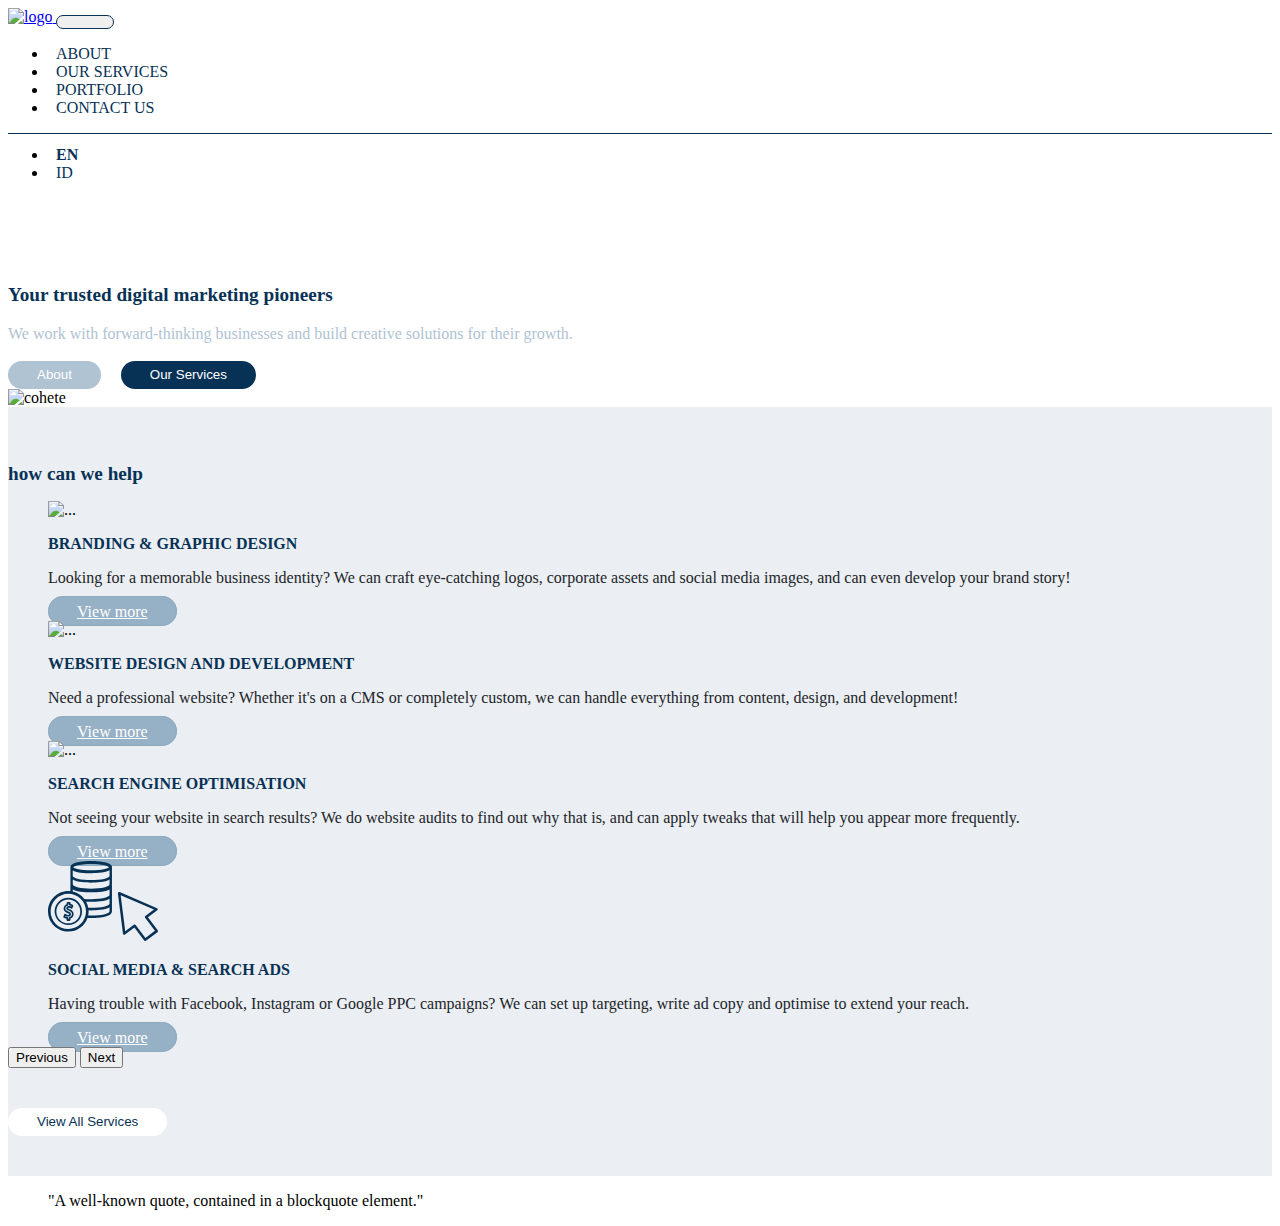
==== index.html @ 97f92f26 "First implement" ====
<!DOCTYPE html>
<html lang="en">
<head>
    <meta charset="UTF-8">
    <meta http-equiv="X-UA-Compatible" content="IE=edge">
    <meta name="viewport" content="width=device-width, initial-scale=1.0">
    <link href="https://cdn.jsdelivr.net/npm/bootstrap@5.1.3/dist/css/bootstrap.min.css" rel="stylesheet" integrity="sha384-1BmE4kWBq78iYhFldvKuhfTAU6auU8tT94WrHftjDbrCEXSU1oBoqyl2QvZ6jIW3" crossorigin="anonymous">
    <link rel="stylesheet" href="https://cdnjs.cloudflare.com/ajax/libs/animate.css/4.1.1/animate.min.css"/>
    <link rel="stylesheet" href="css/animate.css">
    <link rel="stylesheet" href="./Css/base.css">
    <title>Document</title>
</head>
<body>
    <header class="container-fluid">
        <nav class="navbar fixed-top px-3">
        <!-- preguntar la funcion del fix-top, porque la imagen no aparecia -->
            <a class="navbar-brand py-2" href="./index.html">
                <img class="img-fluid" src="https://buildonauts.com/images/logo-full.svg" alt="logo">
            </a>
            <button class="btn" data-bs-toggle="collapse" href="#menu" role="button" aria-expanded="false" aria-controls="menu"><i class="fas fa-bars"></i></button>
            <div class="collapse navbar-collapse" id="menu">
                <!-- preguntar sobre el navbar-nav y el nav-item, si es necesario y que hacen -->
                <ul class="navbar-nav">
                    <li class="nav-item">
                        <a class="nav-link" href="">ABOUT</a>
                    </li>
                    <li class="nav-item">
                        <a class="nav-link" href="">OUR SERVICES</a>
                    </li>
                    <li class="nav-item">
                        <a class="nav-link" href="">PORTFOLIO</a>
                    </li>
                    <li class="nav-item">
                        <a class="nav-link" href="">CONTACT US</a>
                    </li>
                </ul>
                <ul class="navbar-nav" id="idioma">
                    <li class="nav-item">
                        <a class="nav-link active" href="">EN</a>
                    </li>
                    <li class="nav-item">
                        <a class="nav-link" href="">ID</a>
                    </li>
                </ul>
            </div>
        </nav>
    </header>
    <main>
        <!-- preguntar porque debo poner padding en el main, ademas que en la pagina principal el texto se va debajo del nav y en el mio se pone encima -->
        <section class="container py-3 information">
            <div class="row">
                <div class="col-10">
                    <h2 class="animate__animated animate__fadeInUp">Your trusted digital marketing pioneers</h2>
                    <p>We work with forward-thinking businesses and build creative solutions for their growth.</p>
                    <button class="btn btn-1">About</button>
                    <button class="btn btn-2">Our Services</button>
                </div>
                <div class="col-2 align-self-center">
                    <img src="https://buildonauts.com/images/rocket.svg" alt="cohete">
                </div>
            </div>    
        </section>
        <section class="container utilities">
            <div class="text-center mb-5">
                <h2 class="text-uppercase">how can we help</h2>
            </div>
            <div id="carousel" class="carousel slide text-center" data-bs-ride="carousel" data-bs-interval="false">
                <div class="carousel-inner">
                    <div class="carousel-item active">
                        <img class="img-fluid" src="https://buildonauts.com/images/icons/branding-and-graphic-design.svg" class="d-block w-100" alt="...">
                        <h3>BRANDING & GRAPHIC DESIGN</h3>
                        <p>Looking for a memorable business identity? We can craft eye-catching logos, corporate assets and social media images, and can even develop your brand story!</p>
                        <a class="btn" href="">View more</a>
                    </div>
                    <div class="carousel-item">
                        <img class="img-fluid" src="https://buildonauts.com/images/icons/website-design-and-development.svg" class="d-block w-100" alt="...">
                        <h3>WEBSITE DESIGN AND DEVELOPMENT</h3>
                        <p>Need a professional website? Whether it's on a CMS or completely custom, we can handle everything from content, design, and development!</p>
                        <a class="btn" href="">View more</a>
                    </div>
                    <div class="carousel-item">
                        <img class="img-fluid" src="https://buildonauts.com/images/icons/search-engine-optimisation.svg" class="d-block w-100" alt="...">
                        <h3>SEARCH ENGINE OPTIMISATION</h3>
                        <p>Not seeing your website in search results? We do website audits to find out why that is, and can apply tweaks that will help you appear more frequently.</p>    
                        <a class="btn" href="">View more</a>
                    </div>
                    <div class="carousel-item">
                        <img class="img-fluid" src="./iconos/social-media-and-search-ads.svg" class="d-block w-100" alt="...">
                        <h3>SOCIAL MEDIA & SEARCH ADS</h3>
                        <p>Having trouble with Facebook, Instagram or Google PPC campaigns? We can set up targeting, write ad copy and optimise to extend your reach.</p>    
                        <a class="btn" href="">View more</a>
                    </div>
                </div>
                <button class="carousel-control-prev" type="button" data-bs-target="#carousel" data-bs-slide="prev">
                  <span class="carousel-control-prev-icon" aria-hidden="true"></span>
                  <span class="visually-hidden">Previous</span>
                </button>
                <button class="carousel-control-next" type="button" data-bs-target="#carousel" data-bs-slide="next">
                  <span class="carousel-control-next-icon" aria-hidden="true"></span>
                  <span class="visually-hidden">Next</span>
                </button>
              </div>
            <div class="info-bottom text-center">
                <button class="btn justify-self-center" type="button">View All Services</button>
            </div>
        </section>
        <blockquote class="blockquote">
            <p>"A well-known quote, contained in a blockquote element."</p>
          </blockquote>
    </main>

    <script src="https://cdn.jsdelivr.net/npm/bootstrap@5.1.3/dist/js/bootstrap.bundle.min.js" integrity="sha384-ka7Sk0Gln4gmtz2MlQnikT1wXgYsOg+OMhuP+IlRH9sENBO0LRn5q+8nbTov4+1p" crossorigin="anonymous"></script>   
    <script src="https://kit.fontawesome.com/42577673b0.js" crossorigin="anonymous"></script>

</body>
</html>
---- Css/base.css ----
body h2 {
  font-size: 1.2rem;
  color: #073256;
  font-weight: 700;
}

body h3 {
  font-size: 1rem;
  color: #073256;
  font-weight: 700;
}

body .btn {
  border-radius: 30px;
  padding: 0.35rem 1.75rem;
}

.navbar {
  background-color: #fff;
}

.navbar-brand img {
  height: 40px;
}

.btn {
  color: #073256;
  border: solid 1px #073256;
}

.navbar-nav li a {
  text-decoration: none;
  color: #073256;
  padding: 8px;
}

#idioma {
  -webkit-box-orient: horizontal;
  -webkit-box-direction: normal;
      -ms-flex-direction: row;
          flex-direction: row;
  border-top: solid 1px #073256;
  padding-top: 0.75rem;
  margin-top: 0.75rem;
}

#idioma li a {
  margin-right: 20px;
}

#idioma li .active {
  font-weight: bold;
}

main {
  padding-top: 70px;
}

.information p {
  color: #afc3d3;
  line-height: 1.45;
}

.information .btn {
  border-radius: 30px;
  color: #fff;
  border: 1px solid transparent;
}

.information .btn-1 {
  background-color: #afc3d3;
  margin-right: 1rem;
}

.information .btn-2 {
  background-color: #073256;
}

.utilities {
  background-color: rgba(58, 86, 125, 0.1);
  padding: 40px 0;
}

.utilities .carousel {
  padding-bottom: 40px;
}

.utilities .carousel .carousel-inner {
  padding: 0 40px;
}

.utilities .carousel .carousel-item img {
  max-height: 80px;
}

.utilities .carousel .carousel-item p {
  color: #212529;
}

.utilities .carousel .carousel-control-prev {
  left: -10px;
}

.utilities .carousel .carousel-control-next {
  right: -10px;
}

.utilities .carousel .btn {
  background-color: #96b0c5;
  border-color: #8eaac1;
  color: #fff;
}

.utilities .info-bottom .btn {
  background-color: #fff;
  border-color: transparent;
}
/*# sourceMappingURL=base.css.map */
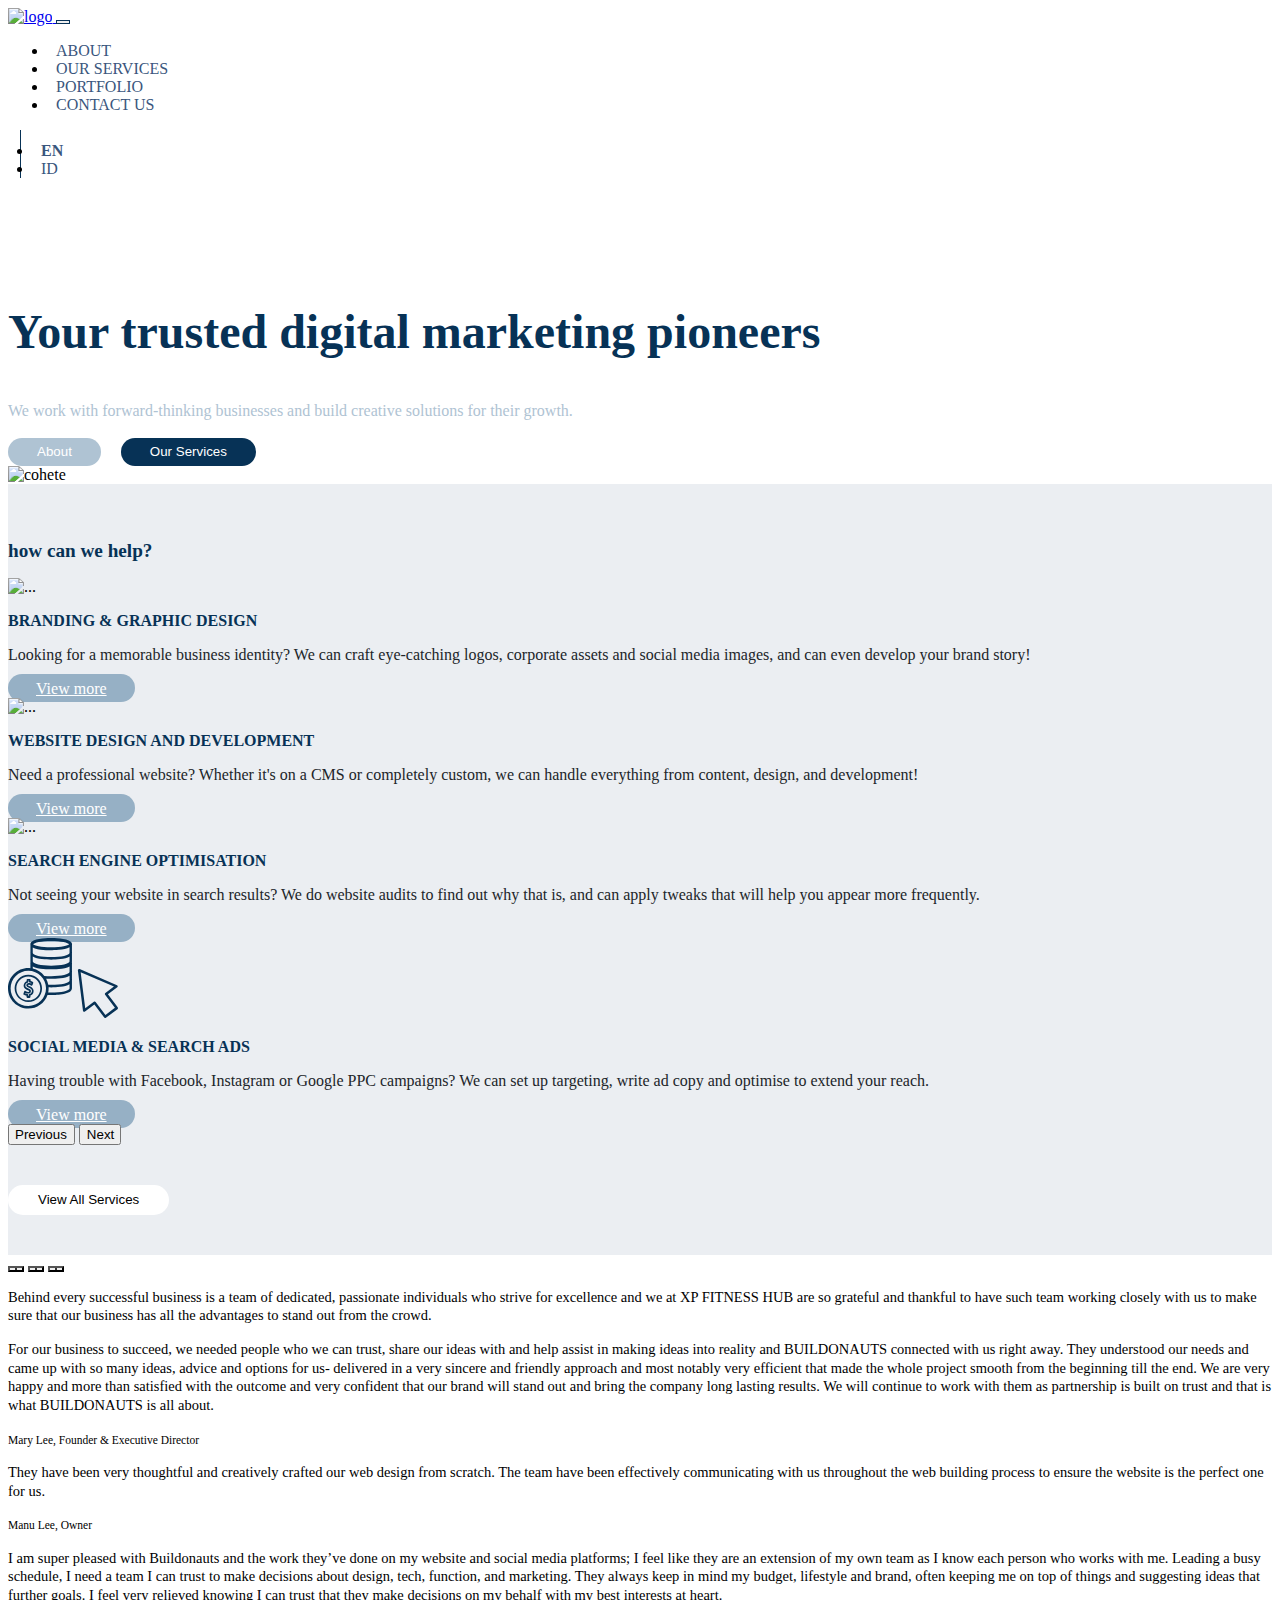
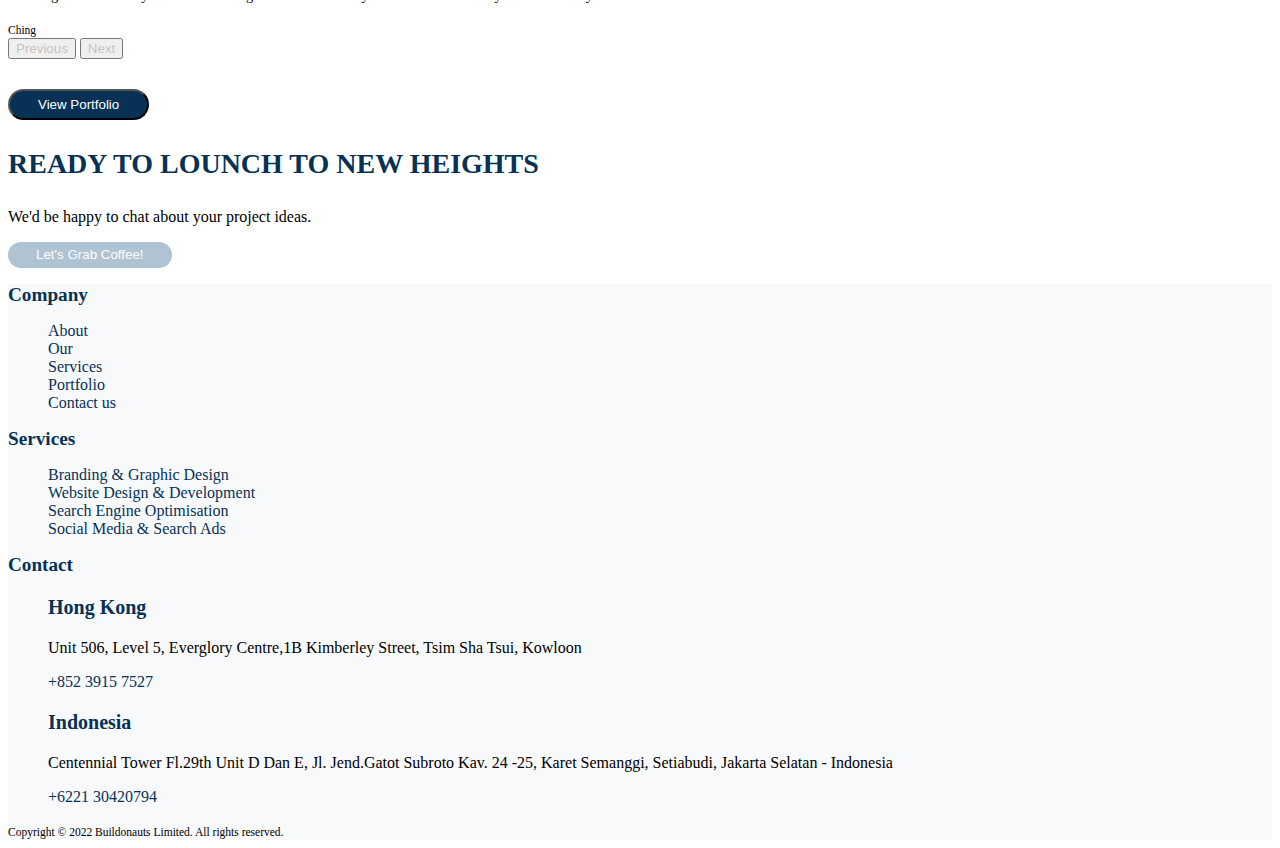
==== commit c661a26e: "Main page done" ====
--- a/index.html
+++ b/index.html
@@ -12,15 +12,15 @@
 </head>
 <body>
     <header class="container-fluid">
-        <nav class="navbar fixed-top px-3">
+        <nav class="navbar fixed-top px-3 navbar-expand-lg">
         <!-- preguntar la funcion del fix-top, porque la imagen no aparecia -->
             <a class="navbar-brand py-2" href="./index.html">
                 <img class="img-fluid" src="https://buildonauts.com/images/logo-full.svg" alt="logo">
             </a>
-            <button class="btn" data-bs-toggle="collapse" href="#menu" role="button" aria-expanded="false" aria-controls="menu"><i class="fas fa-bars"></i></button>
+            <button class="navbar-toggler" data-bs-toggle="collapse" href="#menu" role="button" aria-expanded="false" aria-controls="menu"><i class="fas fa-bars"></i></button>
             <div class="collapse navbar-collapse" id="menu">
                 <!-- preguntar sobre el navbar-nav y el nav-item, si es necesario y que hacen -->
-                <ul class="navbar-nav">
+                <ul class="navbar-nav ms-auto">
                     <li class="nav-item">
                         <a class="nav-link" href="">ABOUT</a>
                     </li>
@@ -34,12 +34,12 @@
                         <a class="nav-link" href="">CONTACT US</a>
                     </li>
                 </ul>
-                <ul class="navbar-nav" id="idioma">
-                    <li class="nav-item">
-                        <a class="nav-link active" href="">EN</a>
-                    </li>
-                    <li class="nav-item">
-                        <a class="nav-link" href="">ID</a>
+                <ul class="navbar-nav mt-lg-0 pt-lg-0" id="idioma">
+                    <li class="nav-item">
+                        <a class="nav-link active m-lg-0" href="">EN</a>
+                    </li>
+                    <li class="nav-item">
+                        <a class="nav-link m-lg-0" href="">ID</a>
                     </li>
                 </ul>
             </div>
@@ -47,25 +47,25 @@
     </header>
     <main>
         <!-- preguntar porque debo poner padding en el main, ademas que en la pagina principal el texto se va debajo del nav y en el mio se pone encima -->
-        <section class="container py-3 information">
+        <section id="introduction" class="container py-3 information">
             <div class="row">
-                <div class="col-10">
+                <div class="col-10 col-md-8">
                     <h2 class="animate__animated animate__fadeInUp">Your trusted digital marketing pioneers</h2>
                     <p>We work with forward-thinking businesses and build creative solutions for their growth.</p>
                     <button class="btn btn-1">About</button>
                     <button class="btn btn-2">Our Services</button>
                 </div>
-                <div class="col-2 align-self-center">
+                <div class="col-2 col-md-4 align-self-center">
                     <img src="https://buildonauts.com/images/rocket.svg" alt="cohete">
                 </div>
             </div>    
         </section>
-        <section class="container utilities">
+        <section class="container-fluid utilities">
             <div class="text-center mb-5">
-                <h2 class="text-uppercase">how can we help</h2>
+                <h2 class="text-uppercase">how can we help?</h2>
             </div>
             <div id="carousel" class="carousel slide text-center" data-bs-ride="carousel" data-bs-interval="false">
-                <div class="carousel-inner">
+                <div class="carousel-inner px-5">
                     <div class="carousel-item active">
                         <img class="img-fluid" src="https://buildonauts.com/images/icons/branding-and-graphic-design.svg" class="d-block w-100" alt="...">
                         <h3>BRANDING & GRAPHIC DESIGN</h3>
@@ -104,10 +104,131 @@
                 <button class="btn justify-self-center" type="button">View All Services</button>
             </div>
         </section>
-        <blockquote class="blockquote">
-            <p>"A well-known quote, contained in a blockquote element."</p>
-          </blockquote>
+
+        <div id="carousel_quotes" class="carousel slide px-3 py-4" data-bs-ride="carousel">
+            <span>
+                <i class="fas fa-quote-left"></i>
+            </span>
+            <div class="carousel-indicators">
+              <button type="button" data-bs-target="#carousel_quotes" data-bs-slide-to="0" class="active" aria-current="true" aria-label="Slide 1"></button>
+              <button type="button" data-bs-target="#carousel_quotes" data-bs-slide-to="1" aria-label="Slide 2"></button>
+              <button type="button" data-bs-target="#carousel_quotes" data-bs-slide-to="2" aria-label="Slide 3"></button>
+            </div>
+            <div class="carousel-inner px-4">
+              <div class="carousel-item active">
+                <blockquote>
+                        <p>Behind every successful business is a team of dedicated, passionate individuals who strive for excellence and we at XP FITNESS HUB are so grateful and thankful to have such team working closely with us to make sure that our business has all the advantages to stand out from the crowd.</p>
+                        <p>For our business to succeed, we needed people who we can trust, share our ideas with and help assist in making ideas into reality and BUILDONAUTS connected with us right away. They understood our needs and came up with so many ideas, advice and options for us- delivered in a very sincere and friendly approach and most notably very efficient that made the whole project smooth from the beginning till the end.  We are very happy and more than satisfied with the outcome and very confident that our brand will stand out and bring the company long lasting results. We will continue to work with them as partnership is built on trust and that is what BUILDONAUTS is all about.</p>
+                        <small>Mary Lee, Founder & Executive Director</small>
+                </blockquote>
+              </div>
+              <div class="carousel-item">
+                <blockquote>
+                    <p>They have been very thoughtful and creatively crafted our web design from scratch. The team have been effectively communicating with us throughout the web building process to ensure the website is the perfect one for us.</p>
+                    <small>Manu Lee, Owner</small>
+                </blockquote>
+              </div>
+              <div class="carousel-item">
+                <blockquote>
+                    <p>I am super pleased with Buildonauts and the work they’ve done on my website and social media platforms; I feel like they are an extension of my own team as I know each person who works with me. Leading a busy schedule, I need a team I can trust to make decisions about design, tech, function, and marketing. They always keep in mind my budget, lifestyle and brand, often keeping me on top of things and suggesting ideas that further goals. I feel very relieved knowing I can trust that they make decisions on my behalf with my best interests at heart.</p>
+                    <small>Ching</small>
+                </blockquote>
+              </div>
+            </div>
+            <button class="carousel-control-prev" type="button" data-bs-target="#carousel_quotes" data-bs-slide="prev">
+              <span class="carousel-control-prev-icon" aria-hidden="true"></span>
+              <span class="visually-hidden">Previous</span>
+            </button>
+            <button class="carousel-control-next" type="button" data-bs-target="#carousel_quotes" data-bs-slide="next">
+              <span class="carousel-control-next-icon" aria-hidden="true"></span>
+              <span class="visually-hidden">Next</span>
+            </button>
+            <span class="final-quote">
+                <i class="fas fa-quote-right"></i>
+            </span>
+          </div>
+        
+        <div class="portfolio_button container-fluid text-center pb-5">
+            <button class="btn">
+                View Portfolio
+            </button>
+        </div> 
+        <div id="contact" class="container-fluid border-top text-center px-3 py-5 mb-4" >
+            <h3>READY TO LOUNCH TO NEW HEIGHTS</h3>
+            <p>We'd be happy to chat about your project ideas.</p>
+            <div class="container-fluid text-center">
+                <button class="btn">Let's Grab Coffee!</button>
+            </div>
+        </div>   
     </main>
+
+    <footer>
+        <div class="container py-5">
+            <div class="row">
+                <div class="col-4 col-md-2">
+                    <h2>
+                        Company
+                    </h2>
+                    <ul class="p-0">
+                        <li>
+                            <a href="">About</a>
+                        </li>
+                        <li>
+                            <a href="">Our</a>
+                        </li>
+                        <li>
+                            <a href="">Services</a>
+                        </li>
+                        <li>
+                            <a href="">Portfolio</a>
+                        </li>
+                        <li>
+                            <a href="">Contact us</a>
+                        </li>
+                    </ul>
+                </div>
+                <div class="col-8 col-md-4">
+                    <h2>Services</h2>
+                    <ul class="p-0">
+                        <li>
+                            <a href="">Branding & Graphic Design</a>
+                        </li>
+                        <li>
+                            <a href="">Website Design & Development</a>
+                        </li>
+                        <li>
+                            <a href="">Search Engine Optimisation</a>
+                        </li>
+                        <li>
+                            <a href="">Social Media & Search Ads</a>
+                        </li>
+                    </ul>
+                </div>
+                <div class="col-12 col-md-6">
+                    <h2>Contact</h2>
+                    <ul class="p-0">
+                        <li class="mb-4">
+                            <h3>Hong Kong</h3>
+                            <p class="mb-1">Unit 506, Level 5, Everglory Centre,1B Kimberley Street, Tsim Sha Tsui, Kowloon</p>
+                            <a href="">+852 3915 7527</a>
+                        </li>
+                        <li class="mb-4">
+                            <h3>Indonesia</h3>
+                            <p class="mb-1">Centennial Tower Fl.29th Unit D Dan E, Jl. Jend.Gatot Subroto Kav. 24 -25, Karet Semanggi, Setiabudi, Jakarta Selatan - Indonesia</p>
+                            <a href="">+6221 30420794
+                            </a>
+                        </li>
+                    </ul>
+                </div>
+            </div>
+            <div class="row">
+                <div class="col text-center">
+                    <small>
+                        Copyright © 2022 Buildonauts Limited. All rights reserved.
+                    </small>
+                </div>
+            </div>
+    </footer>
 
     <script src="https://cdn.jsdelivr.net/npm/bootstrap@5.1.3/dist/js/bootstrap.bundle.min.js" integrity="sha384-ka7Sk0Gln4gmtz2MlQnikT1wXgYsOg+OMhuP+IlRH9sENBO0LRn5q+8nbTov4+1p" crossorigin="anonymous"></script>   
     <script src="https://kit.fontawesome.com/42577673b0.js" crossorigin="anonymous"></script>
--- a/Css/base.css
+++ b/Css/base.css
@@ -23,15 +23,19 @@
   height: 40px;
 }
 
-.btn {
+.navbar-toggler {
   color: #073256;
   border: solid 1px #073256;
 }
 
 .navbar-nav li a {
   text-decoration: none;
-  color: #073256;
+  color: #3a567D;
   padding: 8px;
+}
+
+.navbar-nav li a:hover {
+  color: #212529;
 }
 
 #idioma {
@@ -56,6 +60,10 @@
   padding-top: 70px;
 }
 
+#introduction img {
+  max-height: 50vh;
+}
+
 .information p {
   color: #afc3d3;
   line-height: 1.45;
@@ -85,10 +93,6 @@
   padding-bottom: 40px;
 }
 
-.utilities .carousel .carousel-inner {
-  padding: 0 40px;
-}
-
 .utilities .carousel .carousel-item img {
   max-height: 80px;
 }
@@ -98,11 +102,29 @@
 }
 
 .utilities .carousel .carousel-control-prev {
-  left: -10px;
+  padding-left: 5px;
+  -webkit-box-pack: start;
+      -ms-flex-pack: start;
+          justify-content: flex-start;
+}
+
+.utilities .carousel .carousel-control-prev .carousel-control-prev-icon {
+  background-image: url("../iconos/arrow-alt-circle-right-solid.svg ");
+  width: 20px;
+  height: 20px;
 }
 
 .utilities .carousel .carousel-control-next {
-  right: -10px;
+  padding-right: 5px;
+  -webkit-box-pack: end;
+      -ms-flex-pack: end;
+          justify-content: flex-end;
+}
+
+.utilities .carousel .carousel-control-next .carousel-control-next-icon {
+  background-image: url("../iconos/chevron-circle-right-solid.svg");
+  width: 20px;
+  height: 20px;
 }
 
 .utilities .carousel .btn {
@@ -115,4 +137,95 @@
   background-color: #fff;
   border-color: transparent;
 }
+
+#carousel_quotes {
+  margin-bottom: 30px;
+}
+
+#carousel_quotes blockquote {
+  margin: 0;
+  font-size: 14.5px;
+  line-height: 1.3;
+}
+
+#carousel_quotes blockquote small {
+  font-size: 11.5px;
+}
+
+#carousel_quotes span {
+  color: #00000036;
+}
+
+#carousel_quotes .final-quote {
+  display: -webkit-box;
+  display: -ms-flexbox;
+  display: flex;
+  -webkit-box-pack: end;
+      -ms-flex-pack: end;
+          justify-content: flex-end;
+}
+
+#carousel_quotes .carousel-indicators {
+  bottom: -20px;
+}
+
+#carousel_quotes .carousel-indicators button {
+  background-image: url("../iconos/circle-solid.svg");
+  background-repeat: no-repeat;
+  background-position: center;
+  height: 6px;
+}
+
+.portfolio_button button {
+  background-color: #073256;
+  color: #FFF;
+}
+
+#contact h3 {
+  font-size: 28px;
+}
+
+#contact button {
+  background-color: #afc3d3;
+  border: transparent;
+  color: #FFF;
+}
+
+footer {
+  background-color: #f8f9fa;
+}
+
+footer h3 {
+  font-size: 20px;
+}
+
+footer ul li {
+  list-style-type: none;
+}
+
+footer ul li a {
+  text-decoration: none;
+  color: #073256;
+}
+
+footer ul li a:hover {
+  color: #223249;
+  text-decoration: underline;
+}
+
+footer small {
+  font-size: 11.5px;
+}
+
+@media (min-width: 768px) {
+  #introduction h2 {
+    font-size: 3rem;
+  }
+  #idioma {
+    border-top: none;
+    border-left: solid 1px #073256;
+    padding-left: 0.75rem;
+    margin-left: 0.75rem;
+  }
+}
 /*# sourceMappingURL=base.css.map */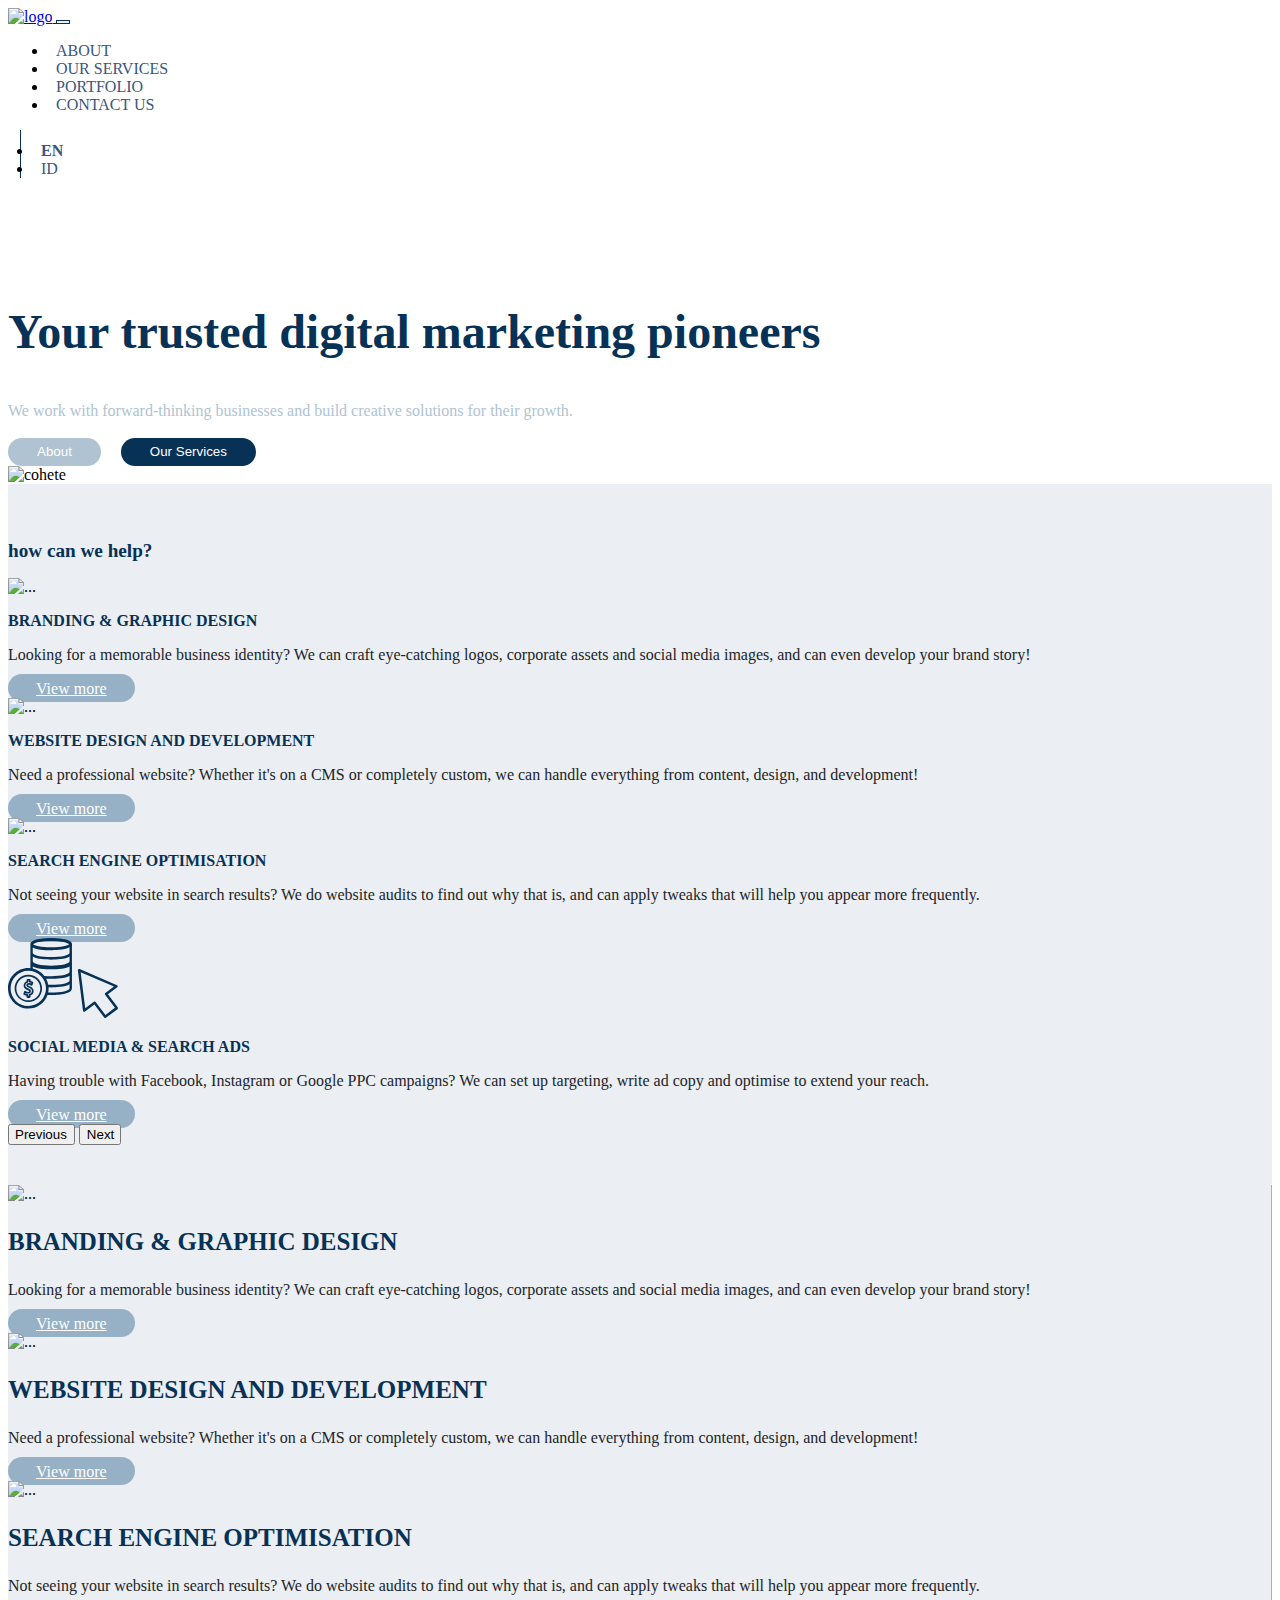
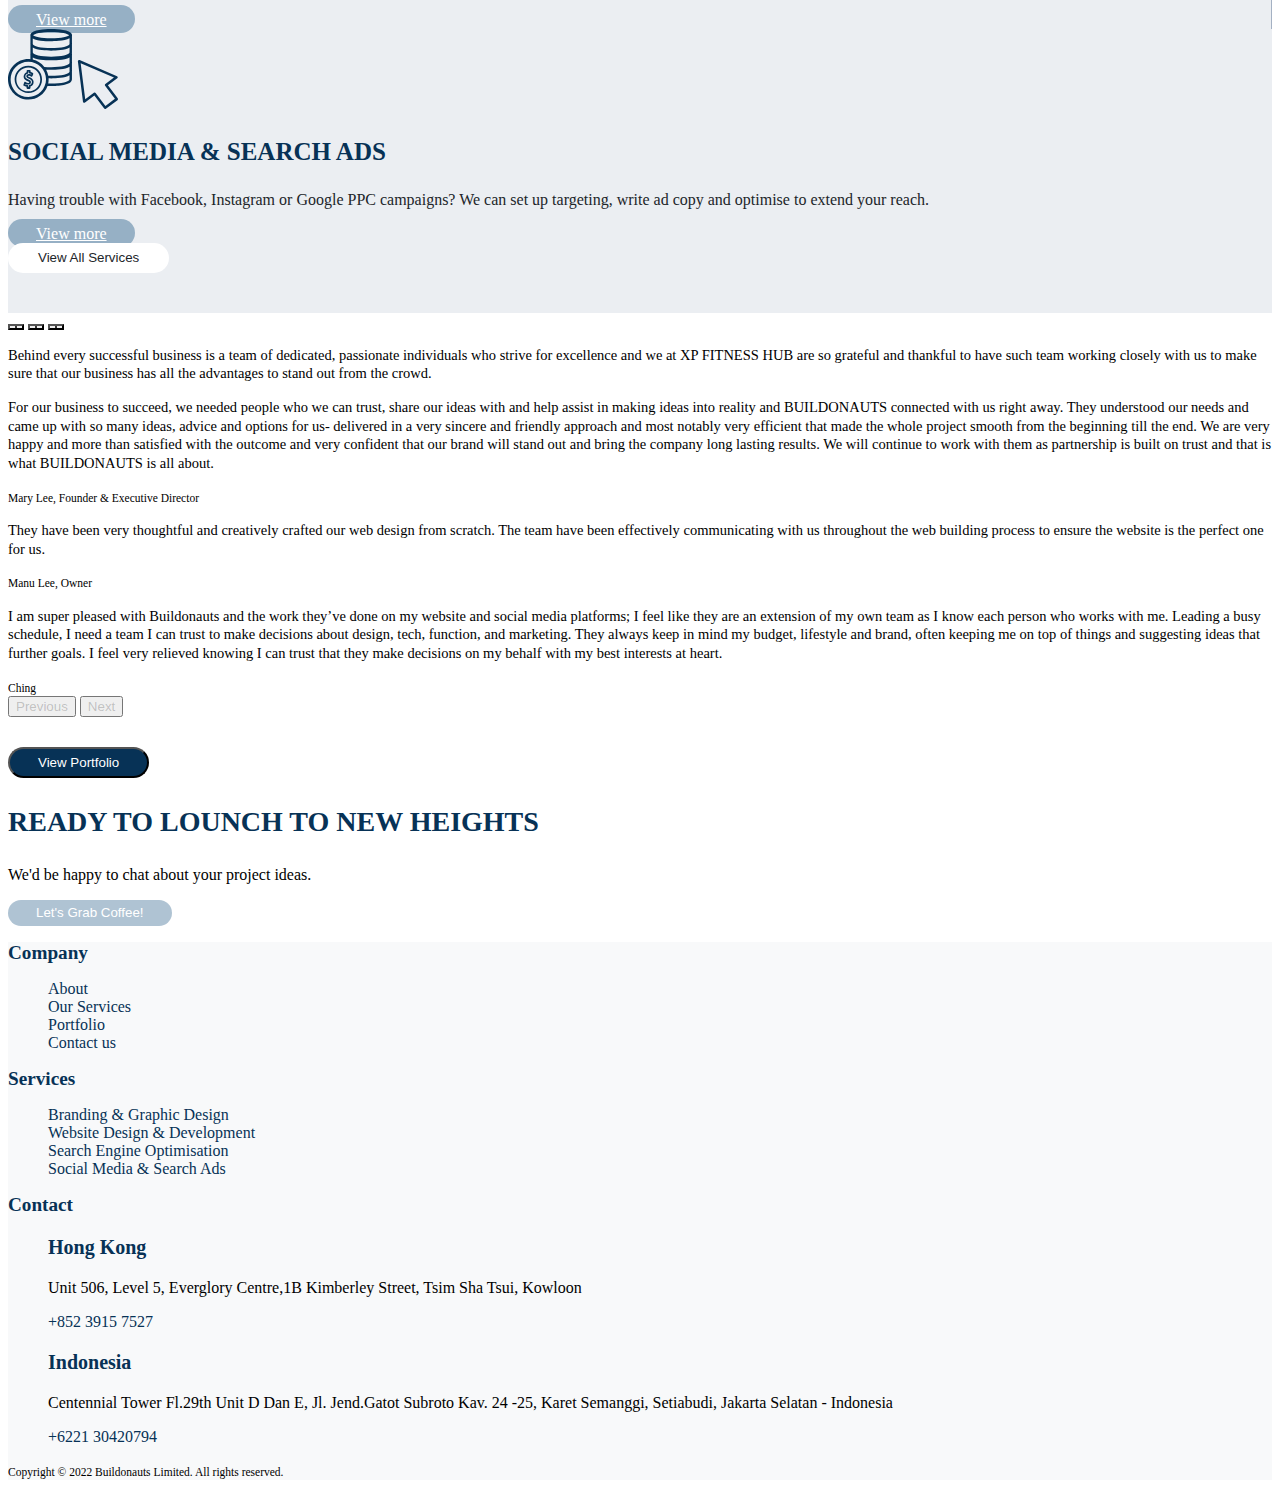
==== commit 51fc3caa: "Our Services added" ====
--- a/index.html
+++ b/index.html
@@ -1,19 +1,21 @@
 <!DOCTYPE html>
 <html lang="en">
+
 <head>
     <meta charset="UTF-8">
     <meta http-equiv="X-UA-Compatible" content="IE=edge">
     <meta name="viewport" content="width=device-width, initial-scale=1.0">
     <link href="https://cdn.jsdelivr.net/npm/bootstrap@5.1.3/dist/css/bootstrap.min.css" rel="stylesheet" integrity="sha384-1BmE4kWBq78iYhFldvKuhfTAU6auU8tT94WrHftjDbrCEXSU1oBoqyl2QvZ6jIW3" crossorigin="anonymous">
-    <link rel="stylesheet" href="https://cdnjs.cloudflare.com/ajax/libs/animate.css/4.1.1/animate.min.css"/>
+    <link rel="stylesheet" href="https://cdnjs.cloudflare.com/ajax/libs/animate.css/4.1.1/animate.min.css" />
     <link rel="stylesheet" href="css/animate.css">
     <link rel="stylesheet" href="./Css/base.css">
     <title>Document</title>
 </head>
+
 <body>
     <header class="container-fluid">
         <nav class="navbar fixed-top px-3 navbar-expand-lg">
-        <!-- preguntar la funcion del fix-top, porque la imagen no aparecia -->
+            <!-- preguntar la funcion del fix-top, porque la imagen no aparecia -->
             <a class="navbar-brand py-2" href="./index.html">
                 <img class="img-fluid" src="https://buildonauts.com/images/logo-full.svg" alt="logo">
             </a>
@@ -25,7 +27,7 @@
                         <a class="nav-link" href="">ABOUT</a>
                     </li>
                     <li class="nav-item">
-                        <a class="nav-link" href="">OUR SERVICES</a>
+                        <a class="nav-link" href="./services.html">OUR SERVICES</a>
                     </li>
                     <li class="nav-item">
                         <a class="nav-link" href="">PORTFOLIO</a>
@@ -58,13 +60,13 @@
                 <div class="col-2 col-md-4 align-self-center">
                     <img src="https://buildonauts.com/images/rocket.svg" alt="cohete">
                 </div>
-            </div>    
+            </div>
         </section>
         <section class="container-fluid utilities">
             <div class="text-center mb-5">
                 <h2 class="text-uppercase">how can we help?</h2>
             </div>
-            <div id="carousel" class="carousel slide text-center" data-bs-ride="carousel" data-bs-interval="false">
+            <div id="carousel" class="carousel slide text-center d-md-none" data-bs-ride="carousel" data-bs-interval="false">
                 <div class="carousel-inner px-5">
                     <div class="carousel-item active">
                         <img class="img-fluid" src="https://buildonauts.com/images/icons/branding-and-graphic-design.svg" class="d-block w-100" alt="...">
@@ -81,13 +83,13 @@
                     <div class="carousel-item">
                         <img class="img-fluid" src="https://buildonauts.com/images/icons/search-engine-optimisation.svg" class="d-block w-100" alt="...">
                         <h3>SEARCH ENGINE OPTIMISATION</h3>
-                        <p>Not seeing your website in search results? We do website audits to find out why that is, and can apply tweaks that will help you appear more frequently.</p>    
+                        <p>Not seeing your website in search results? We do website audits to find out why that is, and can apply tweaks that will help you appear more frequently.</p>
                         <a class="btn" href="">View more</a>
                     </div>
                     <div class="carousel-item">
                         <img class="img-fluid" src="./iconos/social-media-and-search-ads.svg" class="d-block w-100" alt="...">
                         <h3>SOCIAL MEDIA & SEARCH ADS</h3>
-                        <p>Having trouble with Facebook, Instagram or Google PPC campaigns? We can set up targeting, write ad copy and optimise to extend your reach.</p>    
+                        <p>Having trouble with Facebook, Instagram or Google PPC campaigns? We can set up targeting, write ad copy and optimise to extend your reach.</p>
                         <a class="btn" href="">View more</a>
                     </div>
                 </div>
@@ -99,7 +101,35 @@
                   <span class="carousel-control-next-icon" aria-hidden="true"></span>
                   <span class="visually-hidden">Next</span>
                 </button>
-              </div>
+            </div>
+            <div class="container-fluid text-center utilities-column d-none d-md-block">
+                <div class="row mb-3">
+                    <div class="col-3 information-cards">
+                        <img class="img-fluid" src="https://buildonauts.com/images/icons/branding-and-graphic-design.svg" class="d-block w-100" alt="...">
+                        <h3>BRANDING & GRAPHIC DESIGN</h3>
+                        <p>Looking for a memorable business identity? We can craft eye-catching logos, corporate assets and social media images, and can even develop your brand story!</p>
+                        <a class="btn" href="">View more</a>
+                    </div>
+                    <div class="col-3 information-cards">
+                        <img class="img-fluid" src="https://buildonauts.com/images/icons/website-design-and-development.svg" class="d-block w-100" alt="...">
+                        <h3>WEBSITE DESIGN AND DEVELOPMENT</h3>
+                        <p>Need a professional website? Whether it's on a CMS or completely custom, we can handle everything from content, design, and development!</p>
+                        <a class="btn" href="">View more</a>
+                    </div>
+                    <div class="col-3 information-cards">
+                        <img class="img-fluid" src="https://buildonauts.com/images/icons/search-engine-optimisation.svg" class="d-block w-100" alt="...">
+                        <h3>SEARCH ENGINE OPTIMISATION</h3>
+                        <p>Not seeing your website in search results? We do website audits to find out why that is, and can apply tweaks that will help you appear more frequently.</p>
+                        <a class="btn" href="">View more</a>
+                    </div>
+                    <div class="col-3">
+                        <img class="img-fluid" src="./iconos/social-media-and-search-ads.svg" class="d-block w-100" alt="...">
+                        <h3>SOCIAL MEDIA & SEARCH ADS</h3>
+                        <p>Having trouble with Facebook, Instagram or Google PPC campaigns? We can set up targeting, write ad copy and optimise to extend your reach.</p>
+                        <a class="btn" href="">View more</a>
+                    </div>
+                </div>
+            </div>
             <div class="info-bottom text-center">
                 <button class="btn justify-self-center" type="button">View All Services</button>
             </div>
@@ -110,30 +140,35 @@
                 <i class="fas fa-quote-left"></i>
             </span>
             <div class="carousel-indicators">
-              <button type="button" data-bs-target="#carousel_quotes" data-bs-slide-to="0" class="active" aria-current="true" aria-label="Slide 1"></button>
-              <button type="button" data-bs-target="#carousel_quotes" data-bs-slide-to="1" aria-label="Slide 2"></button>
-              <button type="button" data-bs-target="#carousel_quotes" data-bs-slide-to="2" aria-label="Slide 3"></button>
+                <button type="button" data-bs-target="#carousel_quotes" data-bs-slide-to="0" class="active" aria-current="true" aria-label="Slide 1"></button>
+                <button type="button" data-bs-target="#carousel_quotes" data-bs-slide-to="1" aria-label="Slide 2"></button>
+                <button type="button" data-bs-target="#carousel_quotes" data-bs-slide-to="2" aria-label="Slide 3"></button>
             </div>
             <div class="carousel-inner px-4">
-              <div class="carousel-item active">
-                <blockquote>
-                        <p>Behind every successful business is a team of dedicated, passionate individuals who strive for excellence and we at XP FITNESS HUB are so grateful and thankful to have such team working closely with us to make sure that our business has all the advantages to stand out from the crowd.</p>
-                        <p>For our business to succeed, we needed people who we can trust, share our ideas with and help assist in making ideas into reality and BUILDONAUTS connected with us right away. They understood our needs and came up with so many ideas, advice and options for us- delivered in a very sincere and friendly approach and most notably very efficient that made the whole project smooth from the beginning till the end.  We are very happy and more than satisfied with the outcome and very confident that our brand will stand out and bring the company long lasting results. We will continue to work with them as partnership is built on trust and that is what BUILDONAUTS is all about.</p>
+                <div class="carousel-item active">
+                    <blockquote>
+                        <p>Behind every successful business is a team of dedicated, passionate individuals who strive for excellence and we at XP FITNESS HUB are so grateful and thankful to have such team working closely with us to make sure that our business
+                            has all the advantages to stand out from the crowd.</p>
+                        <p>For our business to succeed, we needed people who we can trust, share our ideas with and help assist in making ideas into reality and BUILDONAUTS connected with us right away. They understood our needs and came up with so many
+                            ideas, advice and options for us- delivered in a very sincere and friendly approach and most notably very efficient that made the whole project smooth from the beginning till the end. We are very happy and more than satisfied
+                            with the outcome and very confident that our brand will stand out and bring the company long lasting results. We will continue to work with them as partnership is built on trust and that is what BUILDONAUTS is all about.</p>
                         <small>Mary Lee, Founder & Executive Director</small>
-                </blockquote>
-              </div>
-              <div class="carousel-item">
-                <blockquote>
-                    <p>They have been very thoughtful and creatively crafted our web design from scratch. The team have been effectively communicating with us throughout the web building process to ensure the website is the perfect one for us.</p>
-                    <small>Manu Lee, Owner</small>
-                </blockquote>
-              </div>
-              <div class="carousel-item">
-                <blockquote>
-                    <p>I am super pleased with Buildonauts and the work they’ve done on my website and social media platforms; I feel like they are an extension of my own team as I know each person who works with me. Leading a busy schedule, I need a team I can trust to make decisions about design, tech, function, and marketing. They always keep in mind my budget, lifestyle and brand, often keeping me on top of things and suggesting ideas that further goals. I feel very relieved knowing I can trust that they make decisions on my behalf with my best interests at heart.</p>
-                    <small>Ching</small>
-                </blockquote>
-              </div>
+                    </blockquote>
+                </div>
+                <div class="carousel-item">
+                    <blockquote>
+                        <p>They have been very thoughtful and creatively crafted our web design from scratch. The team have been effectively communicating with us throughout the web building process to ensure the website is the perfect one for us.</p>
+                        <small>Manu Lee, Owner</small>
+                    </blockquote>
+                </div>
+                <div class="carousel-item">
+                    <blockquote>
+                        <p>I am super pleased with Buildonauts and the work they’ve done on my website and social media platforms; I feel like they are an extension of my own team as I know each person who works with me. Leading a busy schedule, I need a
+                            team I can trust to make decisions about design, tech, function, and marketing. They always keep in mind my budget, lifestyle and brand, often keeping me on top of things and suggesting ideas that further goals. I feel very
+                            relieved knowing I can trust that they make decisions on my behalf with my best interests at heart.</p>
+                        <small>Ching</small>
+                    </blockquote>
+                </div>
             </div>
             <button class="carousel-control-prev" type="button" data-bs-target="#carousel_quotes" data-bs-slide="prev">
               <span class="carousel-control-prev-icon" aria-hidden="true"></span>
@@ -146,20 +181,20 @@
             <span class="final-quote">
                 <i class="fas fa-quote-right"></i>
             </span>
-          </div>
-        
+        </div>
+
         <div class="portfolio_button container-fluid text-center pb-5">
             <button class="btn">
                 View Portfolio
             </button>
-        </div> 
-        <div id="contact" class="container-fluid border-top text-center px-3 py-5 mb-4" >
+        </div>
+        <div id="contact" class="container-fluid border-top text-center px-3 py-5 mb-4">
             <h3>READY TO LOUNCH TO NEW HEIGHTS</h3>
             <p>We'd be happy to chat about your project ideas.</p>
             <div class="container-fluid text-center">
                 <button class="btn">Let's Grab Coffee!</button>
             </div>
-        </div>   
+        </div>
     </main>
 
     <footer>
@@ -174,10 +209,7 @@
                             <a href="">About</a>
                         </li>
                         <li>
-                            <a href="">Our</a>
-                        </li>
-                        <li>
-                            <a href="">Services</a>
+                            <a href="./services.html">Our Services</a>
                         </li>
                         <li>
                             <a href="">Portfolio</a>
@@ -230,8 +262,9 @@
             </div>
     </footer>
 
-    <script src="https://cdn.jsdelivr.net/npm/bootstrap@5.1.3/dist/js/bootstrap.bundle.min.js" integrity="sha384-ka7Sk0Gln4gmtz2MlQnikT1wXgYsOg+OMhuP+IlRH9sENBO0LRn5q+8nbTov4+1p" crossorigin="anonymous"></script>   
+    <script src="https://cdn.jsdelivr.net/npm/bootstrap@5.1.3/dist/js/bootstrap.bundle.min.js" integrity="sha384-ka7Sk0Gln4gmtz2MlQnikT1wXgYsOg+OMhuP+IlRH9sENBO0LRn5q+8nbTov4+1p" crossorigin="anonymous"></script>
     <script src="https://kit.fontawesome.com/42577673b0.js" crossorigin="anonymous"></script>
 
 </body>
+
 </html>--- a/Css/base.css
+++ b/Css/base.css
@@ -89,16 +89,22 @@
   padding: 40px 0;
 }
 
+.utilities img {
+  max-height: 80px;
+}
+
+.utilities p {
+  color: #212529;
+}
+
+.utilities .btn {
+  background-color: #96b0c5;
+  border-color: #8eaac1;
+  color: #fff;
+}
+
 .utilities .carousel {
   padding-bottom: 40px;
-}
-
-.utilities .carousel .carousel-item img {
-  max-height: 80px;
-}
-
-.utilities .carousel .carousel-item p {
-  color: #212529;
 }
 
 .utilities .carousel .carousel-control-prev {
@@ -127,15 +133,14 @@
   height: 20px;
 }
 
-.utilities .carousel .btn {
-  background-color: #96b0c5;
-  border-color: #8eaac1;
-  color: #fff;
-}
-
 .utilities .info-bottom .btn {
+  color: #212529;
   background-color: #fff;
   border-color: transparent;
+}
+
+.utilities .utilities-column .information-cards {
+  border-right: 1px solid rgba(58, 86, 125, 0.4);
 }
 
 #carousel_quotes {
@@ -221,6 +226,12 @@
   #introduction h2 {
     font-size: 3rem;
   }
+  .utilities-column h3 {
+    font-size: 25px;
+  }
+}
+
+@media (min-width: 992px) {
   #idioma {
     border-top: none;
     border-left: solid 1px #073256;
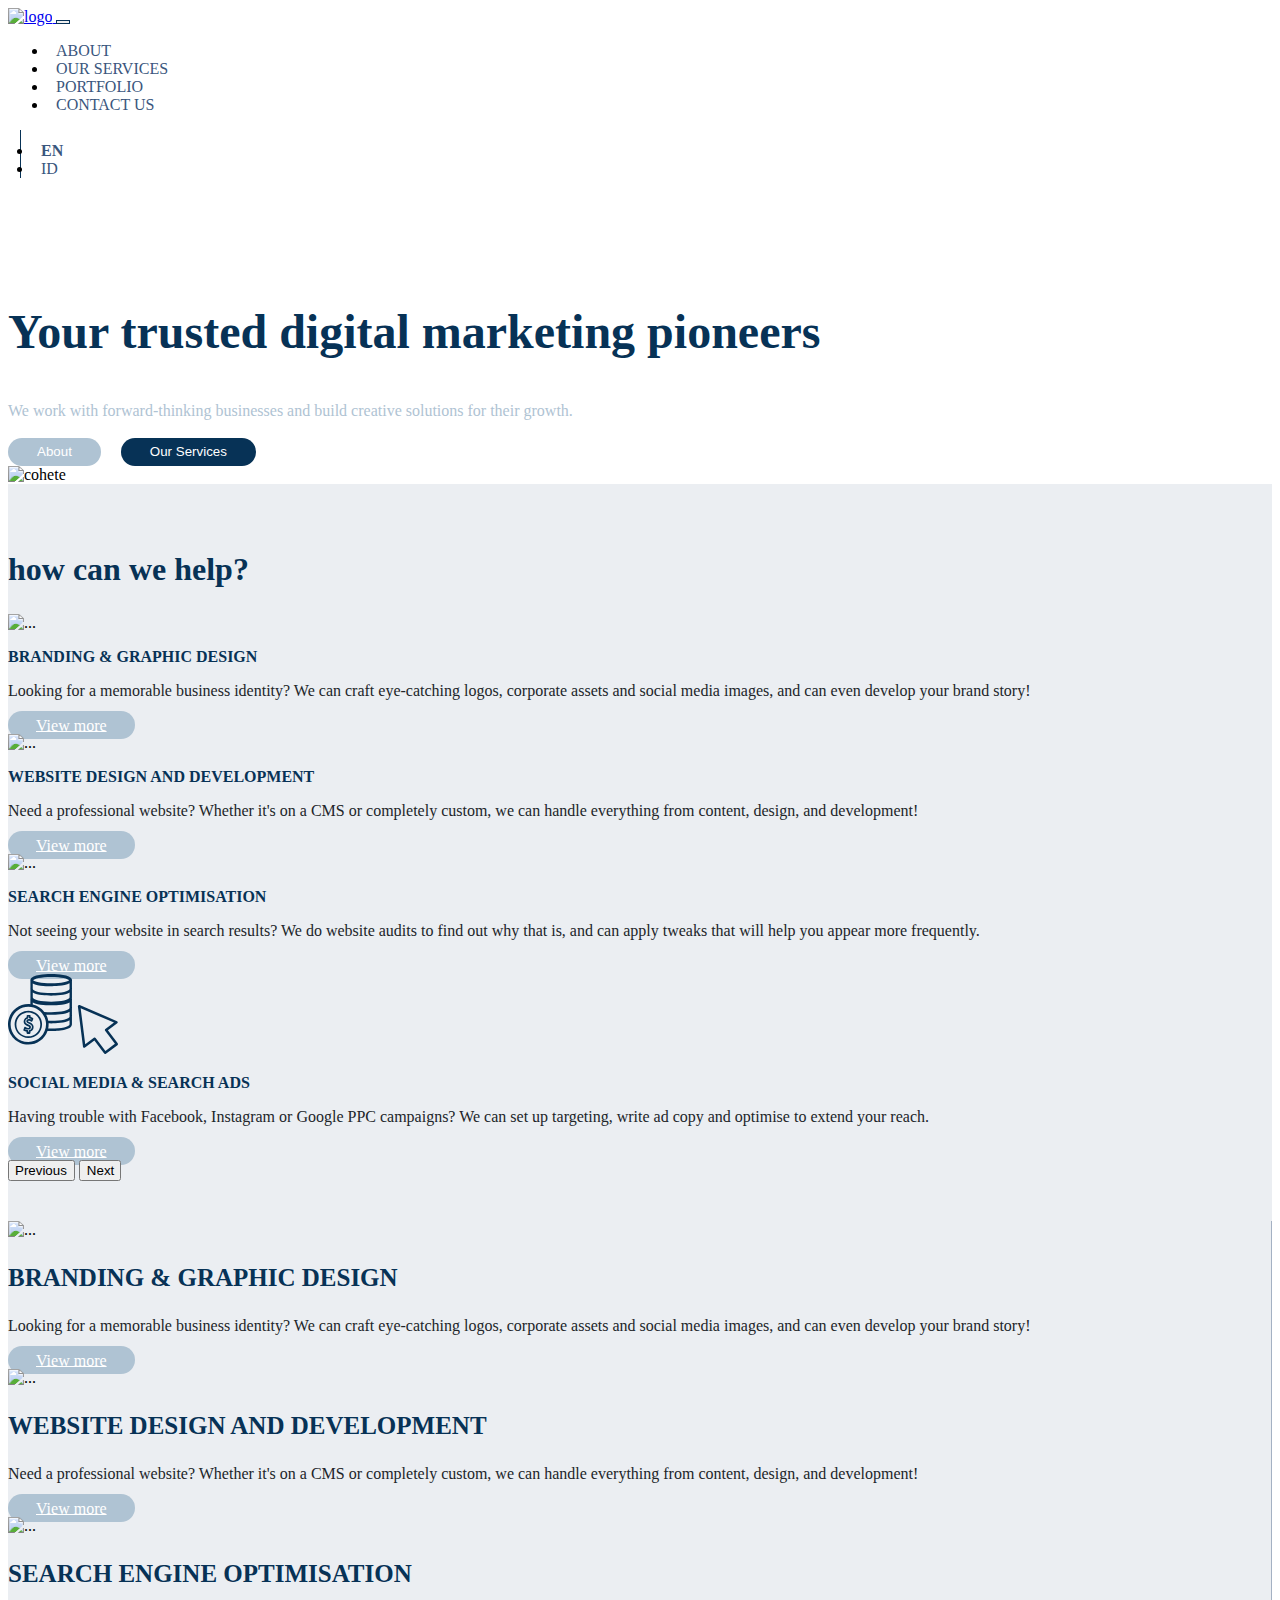
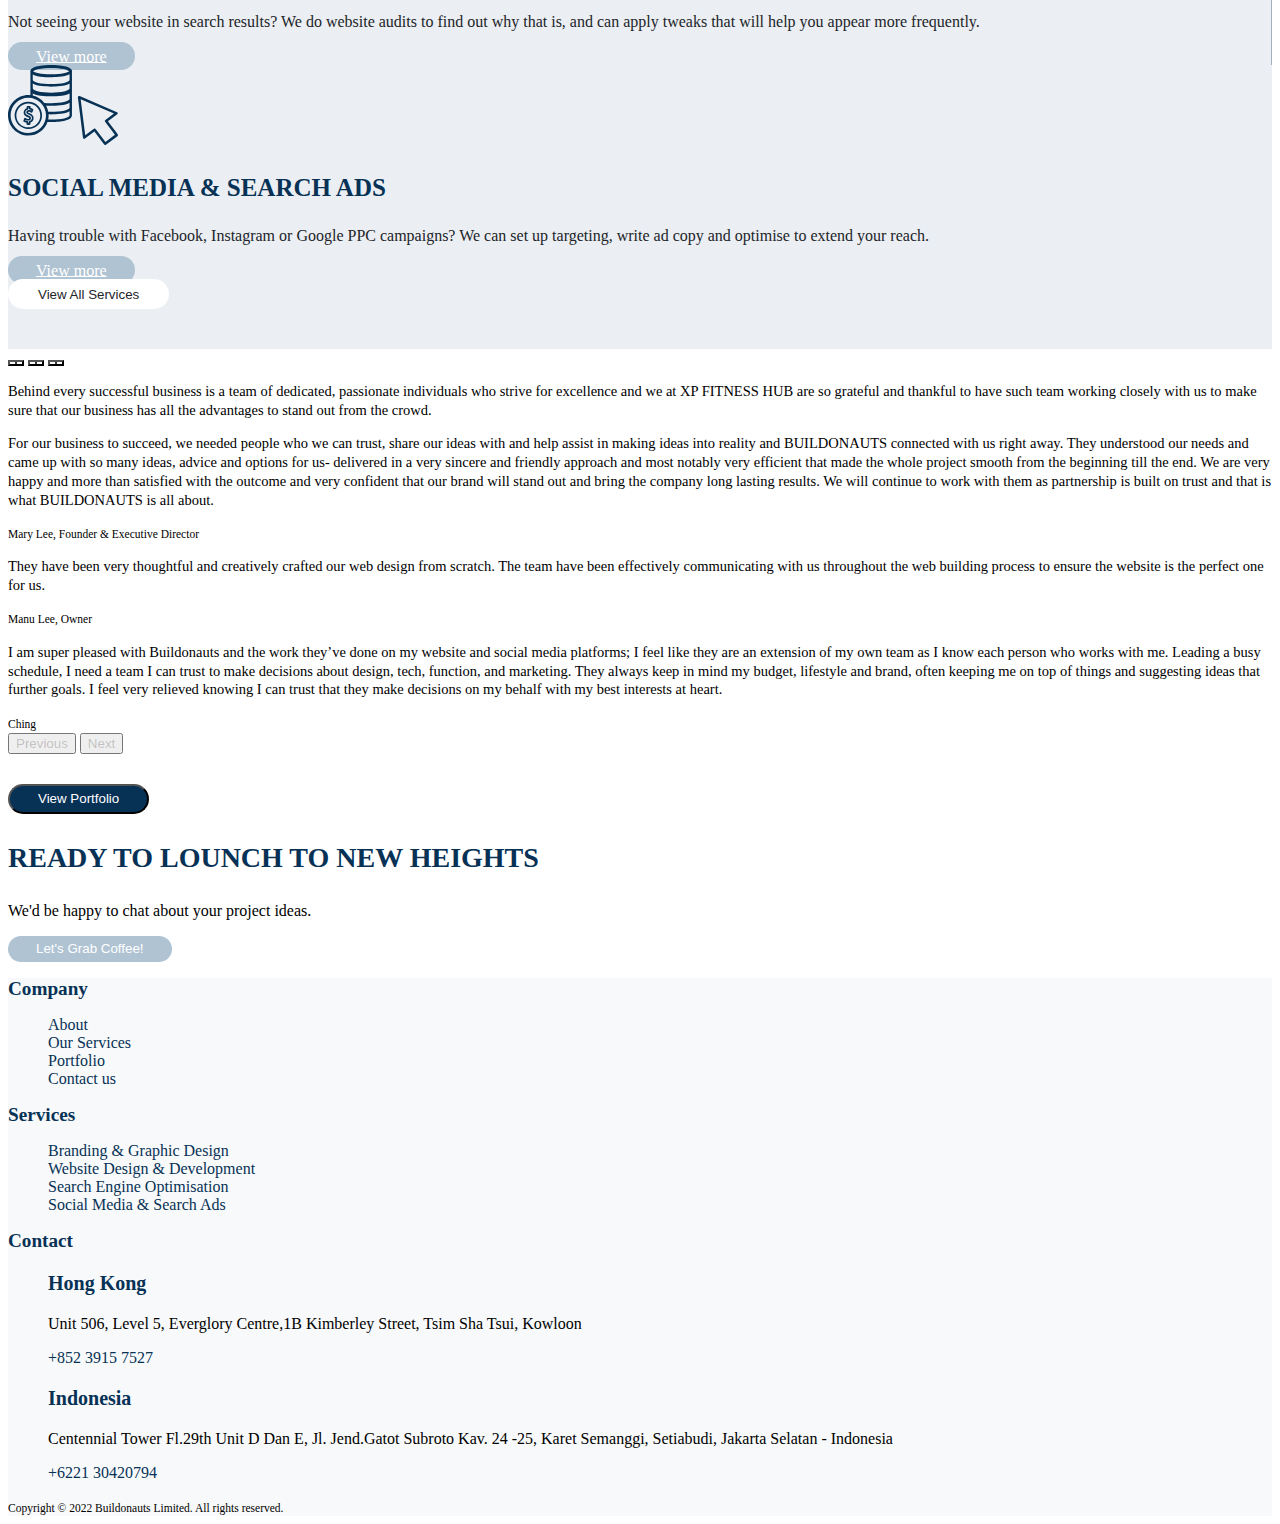
==== commit c886e402: "About page added" ====
--- a/index.html
+++ b/index.html
@@ -7,9 +7,8 @@
     <meta name="viewport" content="width=device-width, initial-scale=1.0">
     <link href="https://cdn.jsdelivr.net/npm/bootstrap@5.1.3/dist/css/bootstrap.min.css" rel="stylesheet" integrity="sha384-1BmE4kWBq78iYhFldvKuhfTAU6auU8tT94WrHftjDbrCEXSU1oBoqyl2QvZ6jIW3" crossorigin="anonymous">
     <link rel="stylesheet" href="https://cdnjs.cloudflare.com/ajax/libs/animate.css/4.1.1/animate.min.css" />
-    <link rel="stylesheet" href="css/animate.css">
     <link rel="stylesheet" href="./Css/base.css">
-    <title>Document</title>
+    <title>Buildonauts</title>
 </head>
 
 <body>
@@ -24,7 +23,7 @@
                 <!-- preguntar sobre el navbar-nav y el nav-item, si es necesario y que hacen -->
                 <ul class="navbar-nav ms-auto">
                     <li class="nav-item">
-                        <a class="nav-link" href="">ABOUT</a>
+                        <a class="nav-link" href="./about.html">ABOUT</a>
                     </li>
                     <li class="nav-item">
                         <a class="nav-link" href="./services.html">OUR SERVICES</a>
@@ -49,20 +48,20 @@
     </header>
     <main>
         <!-- preguntar porque debo poner padding en el main, ademas que en la pagina principal el texto se va debajo del nav y en el mio se pone encima -->
-        <section id="introduction" class="container py-3 information">
-            <div class="row">
+        <section id="introduction" class="container py-3 py-md-5 information">
+            <div class="row align-items-center">
                 <div class="col-10 col-md-8">
                     <h2 class="animate__animated animate__fadeInUp">Your trusted digital marketing pioneers</h2>
                     <p>We work with forward-thinking businesses and build creative solutions for their growth.</p>
-                    <button class="btn btn-1">About</button>
-                    <button class="btn btn-2">Our Services</button>
+                    <button class="btn button-light">About</button>
+                    <button class="btn button-blue">Our Services</button>
                 </div>
                 <div class="col-2 col-md-4 align-self-center">
                     <img src="https://buildonauts.com/images/rocket.svg" alt="cohete">
                 </div>
             </div>
         </section>
-        <section class="container-fluid utilities">
+        <section class="container-fluid utilities py-5">
             <div class="text-center mb-5">
                 <h2 class="text-uppercase">how can we help?</h2>
             </div>
@@ -72,25 +71,25 @@
                         <img class="img-fluid" src="https://buildonauts.com/images/icons/branding-and-graphic-design.svg" class="d-block w-100" alt="...">
                         <h3>BRANDING & GRAPHIC DESIGN</h3>
                         <p>Looking for a memorable business identity? We can craft eye-catching logos, corporate assets and social media images, and can even develop your brand story!</p>
-                        <a class="btn" href="">View more</a>
+                        <a class="btn button-light" href="">View more</a>
                     </div>
                     <div class="carousel-item">
                         <img class="img-fluid" src="https://buildonauts.com/images/icons/website-design-and-development.svg" class="d-block w-100" alt="...">
                         <h3>WEBSITE DESIGN AND DEVELOPMENT</h3>
                         <p>Need a professional website? Whether it's on a CMS or completely custom, we can handle everything from content, design, and development!</p>
-                        <a class="btn" href="">View more</a>
+                        <a class="btn button-light" href="">View more</a>
                     </div>
                     <div class="carousel-item">
                         <img class="img-fluid" src="https://buildonauts.com/images/icons/search-engine-optimisation.svg" class="d-block w-100" alt="...">
                         <h3>SEARCH ENGINE OPTIMISATION</h3>
                         <p>Not seeing your website in search results? We do website audits to find out why that is, and can apply tweaks that will help you appear more frequently.</p>
-                        <a class="btn" href="">View more</a>
-                    </div>
-                    <div class="carousel-item">
-                        <img class="img-fluid" src="./iconos/social-media-and-search-ads.svg" class="d-block w-100" alt="...">
+                        <a class="btn button-light" href="">View more</a>
+                    </div>
+                    <div class="carousel-item">
+                        <img class="img-fluid" src="./iconos/social-media-and-search.svg" class="d-block w-100" alt="...">
                         <h3>SOCIAL MEDIA & SEARCH ADS</h3>
                         <p>Having trouble with Facebook, Instagram or Google PPC campaigns? We can set up targeting, write ad copy and optimise to extend your reach.</p>
-                        <a class="btn" href="">View more</a>
+                        <a class="btn button-light" href="">View more</a>
                     </div>
                 </div>
                 <button class="carousel-control-prev" type="button" data-bs-target="#carousel" data-bs-slide="prev">
@@ -108,25 +107,25 @@
                         <img class="img-fluid" src="https://buildonauts.com/images/icons/branding-and-graphic-design.svg" class="d-block w-100" alt="...">
                         <h3>BRANDING & GRAPHIC DESIGN</h3>
                         <p>Looking for a memorable business identity? We can craft eye-catching logos, corporate assets and social media images, and can even develop your brand story!</p>
-                        <a class="btn" href="">View more</a>
+                        <a class="btn button-light" href="">View more</a>
                     </div>
                     <div class="col-3 information-cards">
                         <img class="img-fluid" src="https://buildonauts.com/images/icons/website-design-and-development.svg" class="d-block w-100" alt="...">
                         <h3>WEBSITE DESIGN AND DEVELOPMENT</h3>
                         <p>Need a professional website? Whether it's on a CMS or completely custom, we can handle everything from content, design, and development!</p>
-                        <a class="btn" href="">View more</a>
+                        <a class="btn button-light" href="">View more</a>
                     </div>
                     <div class="col-3 information-cards">
                         <img class="img-fluid" src="https://buildonauts.com/images/icons/search-engine-optimisation.svg" class="d-block w-100" alt="...">
                         <h3>SEARCH ENGINE OPTIMISATION</h3>
                         <p>Not seeing your website in search results? We do website audits to find out why that is, and can apply tweaks that will help you appear more frequently.</p>
-                        <a class="btn" href="">View more</a>
+                        <a class="btn button-light" href="">View more</a>
                     </div>
                     <div class="col-3">
                         <img class="img-fluid" src="./iconos/social-media-and-search-ads.svg" class="d-block w-100" alt="...">
                         <h3>SOCIAL MEDIA & SEARCH ADS</h3>
                         <p>Having trouble with Facebook, Instagram or Google PPC campaigns? We can set up targeting, write ad copy and optimise to extend your reach.</p>
-                        <a class="btn" href="">View more</a>
+                        <a class="btn button-light" href="">View more</a>
                     </div>
                 </div>
             </div>
@@ -135,56 +134,57 @@
             </div>
         </section>
 
-        <div id="carousel_quotes" class="carousel slide px-3 py-4" data-bs-ride="carousel">
-            <span>
-                <i class="fas fa-quote-left"></i>
-            </span>
-            <div class="carousel-indicators">
-                <button type="button" data-bs-target="#carousel_quotes" data-bs-slide-to="0" class="active" aria-current="true" aria-label="Slide 1"></button>
-                <button type="button" data-bs-target="#carousel_quotes" data-bs-slide-to="1" aria-label="Slide 2"></button>
-                <button type="button" data-bs-target="#carousel_quotes" data-bs-slide-to="2" aria-label="Slide 3"></button>
-            </div>
-            <div class="carousel-inner px-4">
-                <div class="carousel-item active">
-                    <blockquote>
-                        <p>Behind every successful business is a team of dedicated, passionate individuals who strive for excellence and we at XP FITNESS HUB are so grateful and thankful to have such team working closely with us to make sure that our business
-                            has all the advantages to stand out from the crowd.</p>
-                        <p>For our business to succeed, we needed people who we can trust, share our ideas with and help assist in making ideas into reality and BUILDONAUTS connected with us right away. They understood our needs and came up with so many
-                            ideas, advice and options for us- delivered in a very sincere and friendly approach and most notably very efficient that made the whole project smooth from the beginning till the end. We are very happy and more than satisfied
-                            with the outcome and very confident that our brand will stand out and bring the company long lasting results. We will continue to work with them as partnership is built on trust and that is what BUILDONAUTS is all about.</p>
-                        <small>Mary Lee, Founder & Executive Director</small>
-                    </blockquote>
-                </div>
-                <div class="carousel-item">
-                    <blockquote>
-                        <p>They have been very thoughtful and creatively crafted our web design from scratch. The team have been effectively communicating with us throughout the web building process to ensure the website is the perfect one for us.</p>
-                        <small>Manu Lee, Owner</small>
-                    </blockquote>
-                </div>
-                <div class="carousel-item">
-                    <blockquote>
-                        <p>I am super pleased with Buildonauts and the work they’ve done on my website and social media platforms; I feel like they are an extension of my own team as I know each person who works with me. Leading a busy schedule, I need a
-                            team I can trust to make decisions about design, tech, function, and marketing. They always keep in mind my budget, lifestyle and brand, often keeping me on top of things and suggesting ideas that further goals. I feel very
-                            relieved knowing I can trust that they make decisions on my behalf with my best interests at heart.</p>
-                        <small>Ching</small>
-                    </blockquote>
-                </div>
-            </div>
-            <button class="carousel-control-prev" type="button" data-bs-target="#carousel_quotes" data-bs-slide="prev">
-              <span class="carousel-control-prev-icon" aria-hidden="true"></span>
-              <span class="visually-hidden">Previous</span>
-            </button>
-            <button class="carousel-control-next" type="button" data-bs-target="#carousel_quotes" data-bs-slide="next">
-              <span class="carousel-control-next-icon" aria-hidden="true"></span>
-              <span class="visually-hidden">Next</span>
-            </button>
-            <span class="final-quote">
-                <i class="fas fa-quote-right"></i>
-            </span>
-        </div>
-
+        <section class="container quotes">
+            <div id="carousel_quotes" class="carousel slide px-3 py-4" data-bs-ride="carousel">
+                <span>
+                    <i class="fas fa-quote-left"></i>
+                </span>
+                <div class="carousel-indicators">
+                    <button type="button" data-bs-target="#carousel_quotes" data-bs-slide-to="0" class="active" aria-current="true" aria-label="Slide 1"></button>
+                    <button type="button" data-bs-target="#carousel_quotes" data-bs-slide-to="1" aria-label="Slide 2"></button>
+                    <button type="button" data-bs-target="#carousel_quotes" data-bs-slide-to="2" aria-label="Slide 3"></button>
+                </div>
+                <div class="carousel-inner px-4">
+                    <div class="carousel-item active">
+                        <blockquote>
+                            <p>Behind every successful business is a team of dedicated, passionate individuals who strive for excellence and we at XP FITNESS HUB are so grateful and thankful to have such team working closely with us to make sure that our
+                                business has all the advantages to stand out from the crowd.</p>
+                            <p>For our business to succeed, we needed people who we can trust, share our ideas with and help assist in making ideas into reality and BUILDONAUTS connected with us right away. They understood our needs and came up with so many
+                                ideas, advice and options for us- delivered in a very sincere and friendly approach and most notably very efficient that made the whole project smooth from the beginning till the end. We are very happy and more than satisfied
+                                with the outcome and very confident that our brand will stand out and bring the company long lasting results. We will continue to work with them as partnership is built on trust and that is what BUILDONAUTS is all about.</p>
+                            <small>Mary Lee, Founder & Executive Director</small>
+                        </blockquote>
+                    </div>
+                    <div class="carousel-item">
+                        <blockquote>
+                            <p>They have been very thoughtful and creatively crafted our web design from scratch. The team have been effectively communicating with us throughout the web building process to ensure the website is the perfect one for us.</p>
+                            <small>Manu Lee, Owner</small>
+                        </blockquote>
+                    </div>
+                    <div class="carousel-item">
+                        <blockquote>
+                            <p>I am super pleased with Buildonauts and the work they’ve done on my website and social media platforms; I feel like they are an extension of my own team as I know each person who works with me. Leading a busy schedule, I need
+                                a team I can trust to make decisions about design, tech, function, and marketing. They always keep in mind my budget, lifestyle and brand, often keeping me on top of things and suggesting ideas that further goals. I feel
+                                very relieved knowing I can trust that they make decisions on my behalf with my best interests at heart.</p>
+                            <small>Ching</small>
+                        </blockquote>
+                    </div>
+                </div>
+                <button class="carousel-control-prev" type="button" data-bs-target="#carousel_quotes" data-bs-slide="prev">
+                  <span class="carousel-control-prev-icon" aria-hidden="true"></span>
+                  <span class="visually-hidden">Previous</span>
+                </button>
+                <button class="carousel-control-next" type="button" data-bs-target="#carousel_quotes" data-bs-slide="next">
+                  <span class="carousel-control-next-icon" aria-hidden="true"></span>
+                  <span class="visually-hidden">Next</span>
+                </button>
+                <span class="final-quote">
+                    <i class="fas fa-quote-right"></i>
+                </span>
+            </div>
+        </section>
         <div class="portfolio_button container-fluid text-center pb-5">
-            <button class="btn">
+            <button class="btn button-blue">
                 View Portfolio
             </button>
         </div>
@@ -192,7 +192,7 @@
             <h3>READY TO LOUNCH TO NEW HEIGHTS</h3>
             <p>We'd be happy to chat about your project ideas.</p>
             <div class="container-fluid text-center">
-                <button class="btn">Let's Grab Coffee!</button>
+                <button class="btn button-light">Let's Grab Coffee!</button>
             </div>
         </div>
     </main>
--- a/Css/base.css
+++ b/Css/base.css
@@ -13,6 +13,28 @@
 body .btn {
   border-radius: 30px;
   padding: 0.35rem 1.75rem;
+}
+
+body .button-blue {
+  background-color: #073256;
+  color: #FFF;
+}
+
+body .button-blue:hover {
+  background-color: #041d33;
+  color: #FFF;
+}
+
+body .button-light {
+  background-color: #afc3d3;
+  border: transparent;
+  color: #FFF;
+}
+
+body .button-light:hover {
+  border-color: #8eaac1;
+  background-color: #96b0c5;
+  color: #FFF;
 }
 
 .navbar {
@@ -75,13 +97,8 @@
   border: 1px solid transparent;
 }
 
-.information .btn-1 {
-  background-color: #afc3d3;
+.information .button-light {
   margin-right: 1rem;
-}
-
-.information .btn-2 {
-  background-color: #073256;
 }
 
 .utilities {
@@ -95,12 +112,6 @@
 
 .utilities p {
   color: #212529;
-}
-
-.utilities .btn {
-  background-color: #96b0c5;
-  border-color: #8eaac1;
-  color: #fff;
 }
 
 .utilities .carousel {
@@ -139,6 +150,10 @@
   border-color: transparent;
 }
 
+.utilities .info-bottom .btn:hover {
+  background-color: #e2e6ea;
+}
+
 .utilities .utilities-column .information-cards {
   border-right: 1px solid rgba(58, 86, 125, 0.4);
 }
@@ -147,13 +162,13 @@
   margin-bottom: 30px;
 }
 
-#carousel_quotes blockquote {
+#carousel_quotes .carousel-inner blockquote {
   margin: 0;
   font-size: 14.5px;
   line-height: 1.3;
 }
 
-#carousel_quotes blockquote small {
+#carousel_quotes .carousel-inner small {
   font-size: 11.5px;
 }
 
@@ -179,21 +194,11 @@
   background-repeat: no-repeat;
   background-position: center;
   height: 6px;
-}
-
-.portfolio_button button {
-  background-color: #073256;
-  color: #FFF;
+  background-color: transparent;
 }
 
 #contact h3 {
   font-size: 28px;
-}
-
-#contact button {
-  background-color: #afc3d3;
-  border: transparent;
-  color: #FFF;
 }
 
 footer {
@@ -226,7 +231,10 @@
   #introduction h2 {
     font-size: 3rem;
   }
-  .utilities-column h3 {
+  .utilities h2 {
+    font-size: 2rem;
+  }
+  .utilities .utilities-column h3 {
     font-size: 25px;
   }
 }
